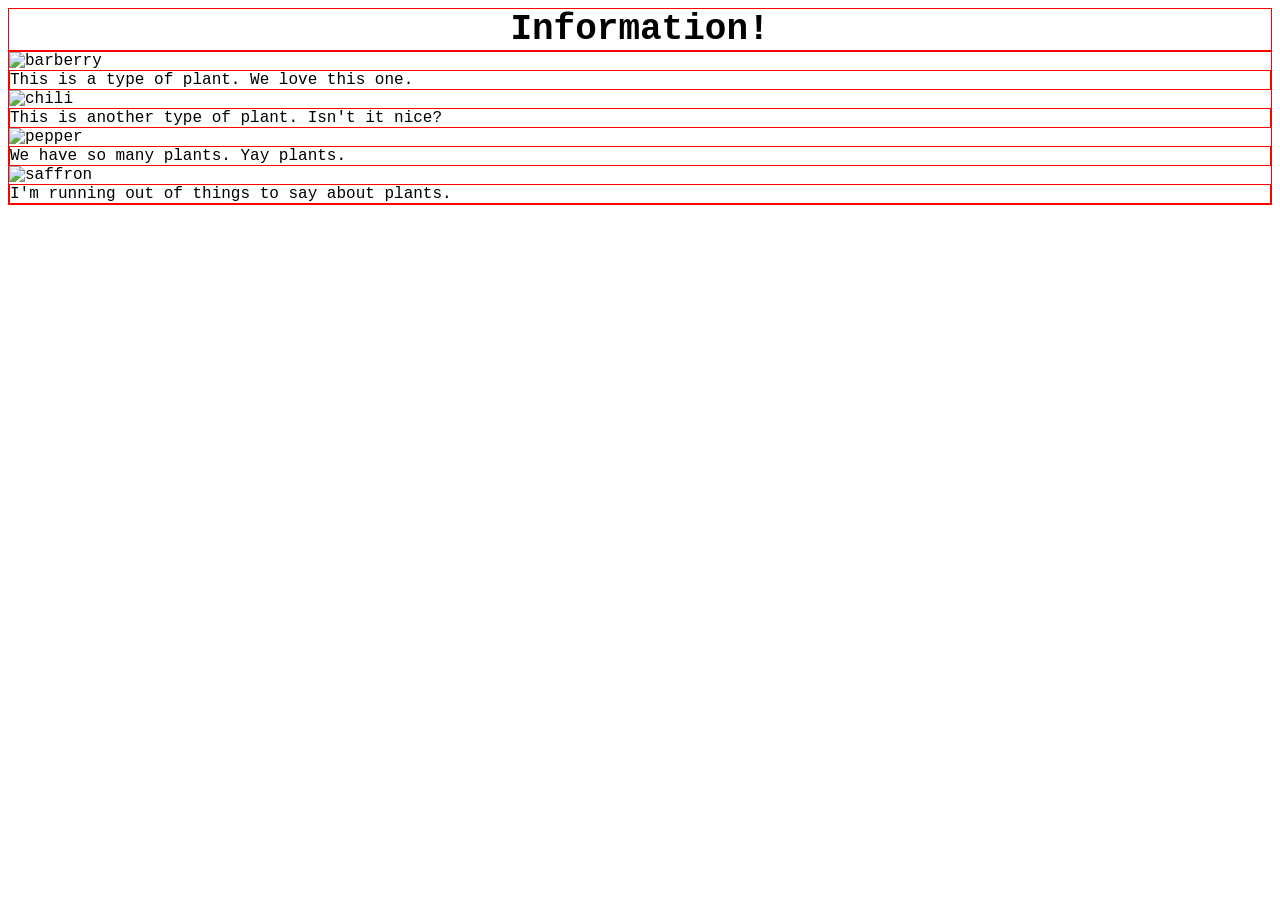
==== foundations/flex/04-flex-information/index.html @ 01e5514f "added div main and flexed title" ====
<!DOCTYPE html>
<html lang="en">
  <head>
    <meta charset="UTF-8">
    <meta http-equiv="X-UA-Compatible" content="IE=edge">
    <meta name="viewport" content="width=device-width, initial-scale=1.0">
    <title>Information</title>
    <link rel="stylesheet" href="style.css">
  </head>
  <body>

    <div class="title">Information!</div>
    <div class="Main">
      <img src="./images/barberry.png" alt="barberry">
      <div class="text">This is a type of plant. We love this one.</div>

      <img src="./images/chilli.png" alt="chili">
      <div class="text">This is another type of plant. Isn't it nice?</div>

      <img src="./images/pepper.png" alt="pepper">
      <div class="text">We have so many plants. Yay plants.</div>

      <img src="./images/saffron.png" alt="saffron">
      <div class="text">I'm running out of things to say about plants.</div>
    </div>



  </body>
</html>
---- foundations/flex/04-flex-information/style.css ----
body {
  font-family: 'Courier New', Courier, monospace;
}

img {
  width: 100px;
  height: 100px;
}

.title {
  font-size: 36px;
  font-weight: 900;
  display: flex;
  justify-content: center;
}


div{
    border: 1px solid red;
}
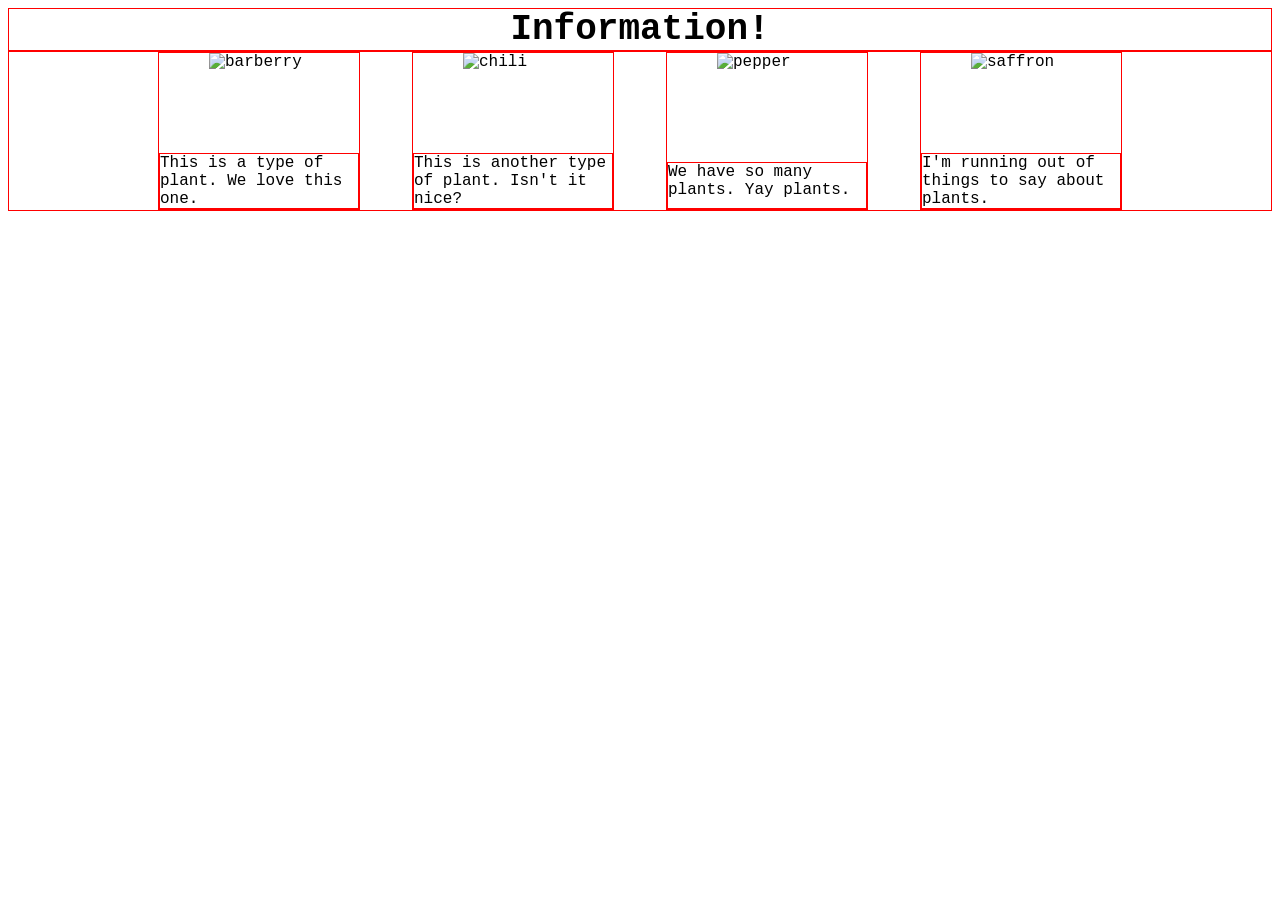
==== commit f2aa8ee4: "added new divs and new repostionted" ====
--- a/foundations/flex/04-flex-information/index.html
+++ b/foundations/flex/04-flex-information/index.html
@@ -11,17 +11,28 @@
 
     <div class="title">Information!</div>
     <div class="Main">
-      <img src="./images/barberry.png" alt="barberry">
-      <div class="text">This is a type of plant. We love this one.</div>
 
-      <img src="./images/chilli.png" alt="chili">
-      <div class="text">This is another type of plant. Isn't it nice?</div>
+      <div class="picture">
+        <img src="./images/barberry.png" alt="barberry">
+        <div class="text">This is a type of plant. We love this one.</div>
+      </div>
+      
+      <div class="picture">
+        <img src="./images/chilli.png" alt="chili">
+        <div class="text">This is another type of plant. Isn't it nice?</div>
+      </div>
 
-      <img src="./images/pepper.png" alt="pepper">
-      <div class="text">We have so many plants. Yay plants.</div>
+      <div class="picture">
+        <img src="./images/pepper.png" alt="pepper">
+        <div class="text">We have so many plants. Yay plants.</div>
+      </div>
 
-      <img src="./images/saffron.png" alt="saffron">
-      <div class="text">I'm running out of things to say about plants.</div>
+      <div class="picture">
+        <img src="./images/saffron.png" alt="saffron">
+        <div class="text">I'm running out of things to say about plants.</div>
+      </div>
+
+
     </div>
 
 
--- a/foundations/flex/04-flex-information/style.css
+++ b/foundations/flex/04-flex-information/style.css
@@ -14,6 +14,23 @@
   justify-content: center;
 }
 
+.Main{
+  display: flex;
+  justify-content: center;
+  gap: 52px;
+}
+
+.text{
+  display: flex;
+  justify-content: center;
+  flex-wrap: wrap;
+}
+.picture{
+  display: flex;
+  justify-content: center;
+  flex-wrap: wrap;
+  width: 200px;
+}
 
 div{
     border: 1px solid red;
